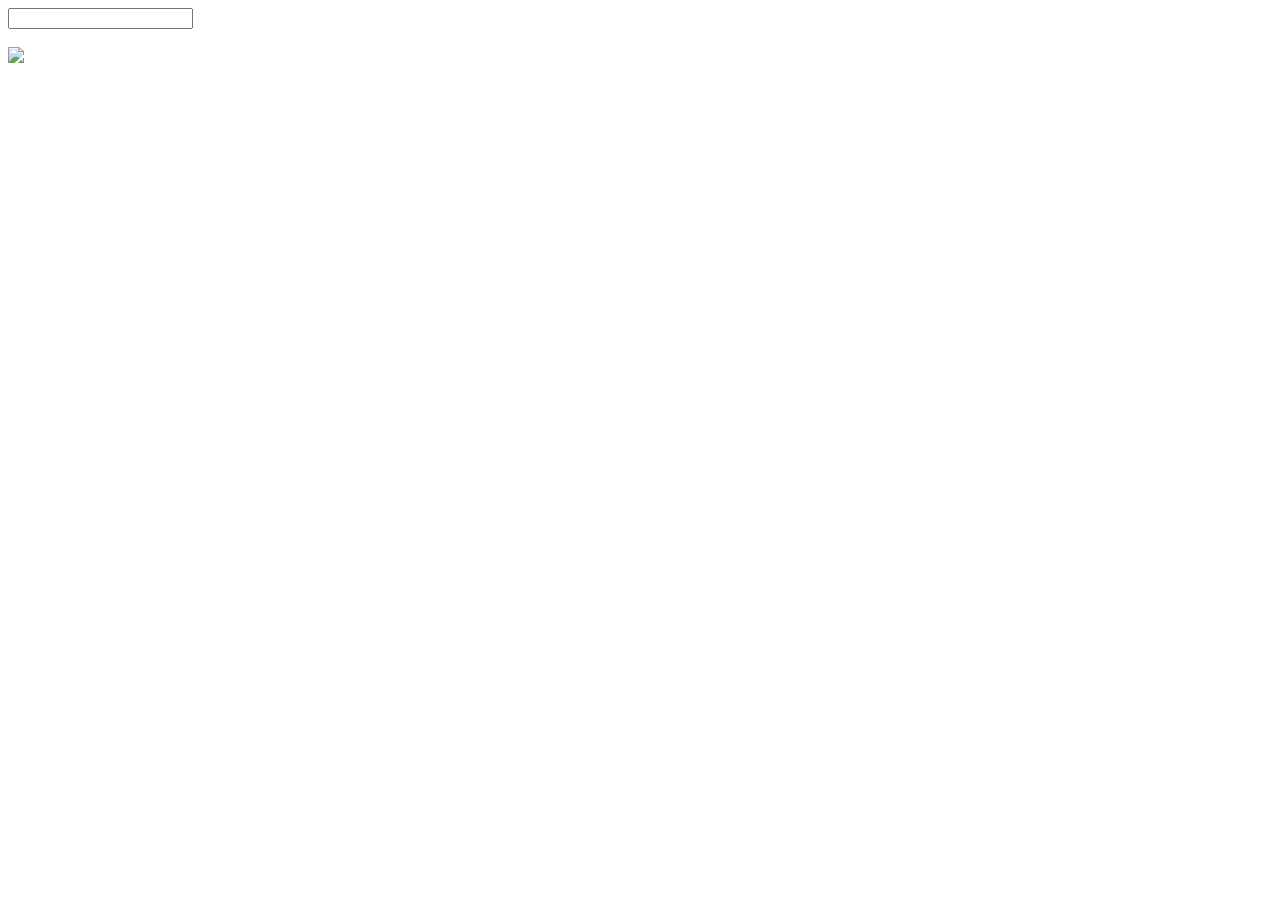
==== Practical/Slip11/index.html @ 11da7962 "Add files via upload" ====
<!DOCTYPE html>
<html>
<head>
  <title>Student Name Input</title>
  <script>
    function changeStyle() {
      var inputElement = document.getElementById("studentName");
      var imageElement = document.getElementById("image");

      if (inputElement.value !== "") {
        inputElement.style.color = "red";
        inputElement.style.fontSize = "18px";
      } else {
        imageElement.onmouseover = function() {
          imageElement.style.width = "300px";
        };
        imageElement.onmouseout = function() {
          imageElement.style.width = "200px";
        };
        imageElement.onclick = function() {
          alert("Image clicked!");
        };
        imageElement.onmouseup = function() {
          alert("Mouse up!");
        };
      }
    }
  </script>
</head>
<body>
  <input type="text" id="studentName" onblur="changeStyle()">
  <br><br>
  <img id="image" src="image.jpg" onload="changeStyle()" width="200px">
</body>
</html>
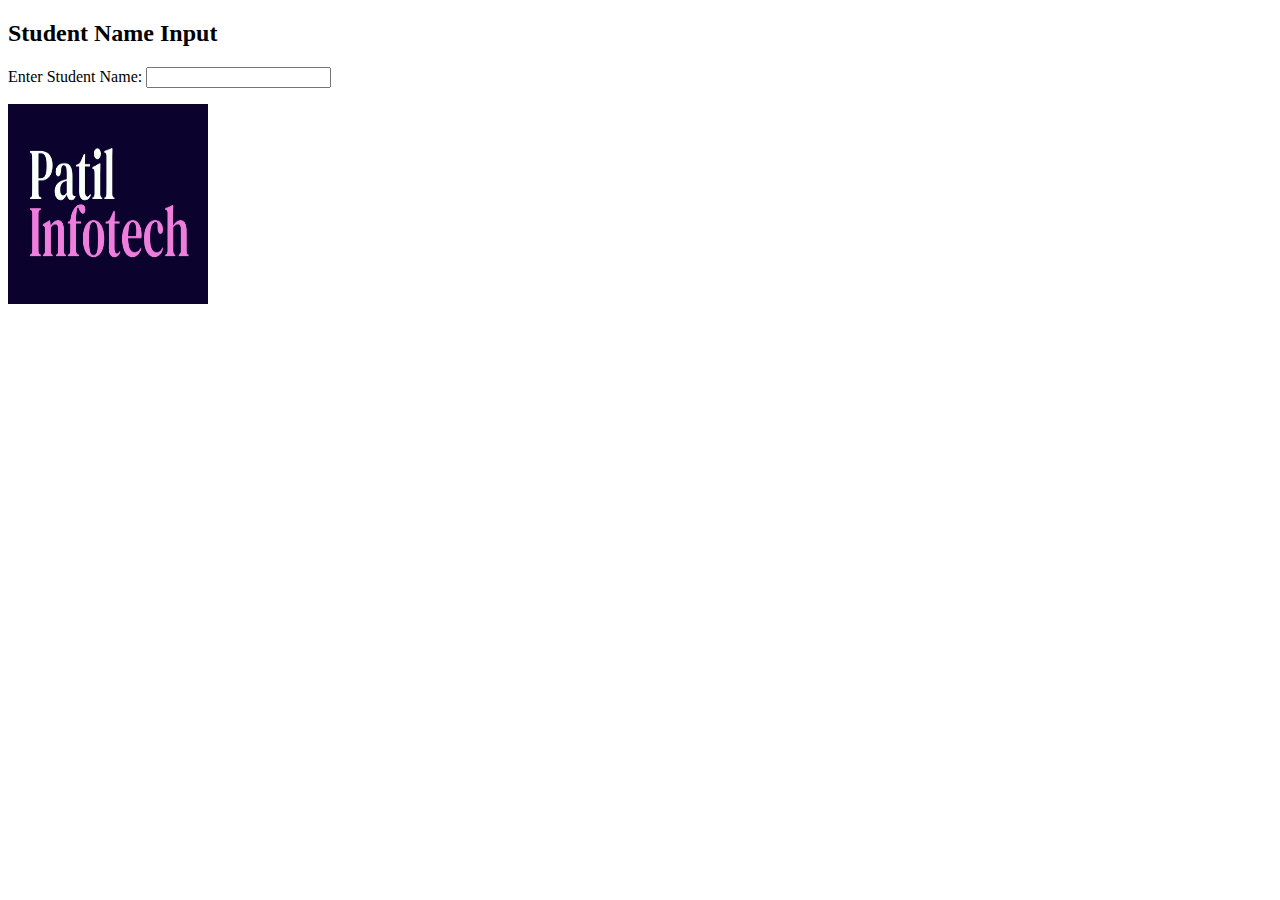
==== commit 130573e2: "Add files via upload" ====
--- a/Practical/Slip11/index.html
+++ b/Practical/Slip11/index.html
@@ -1,35 +1,47 @@
 <!DOCTYPE html>
 <html>
 <head>
-  <title>Student Name Input</title>
-  <script>
-    function changeStyle() {
-      var inputElement = document.getElementById("studentName");
-      var imageElement = document.getElementById("image");
-
-      if (inputElement.value !== "") {
-        inputElement.style.color = "red";
-        inputElement.style.fontSize = "18px";
-      } else {
-        imageElement.onmouseover = function() {
-          imageElement.style.width = "300px";
-        };
-        imageElement.onmouseout = function() {
-          imageElement.style.width = "200px";
-        };
-        imageElement.onclick = function() {
-          alert("Image clicked!");
-        };
-        imageElement.onmouseup = function() {
-          alert("Mouse up!");
-        };
-      }
-    }
-  </script>
+    <title>Student Name Input</title>
+    <style>
+        .red {
+            color: red;
+            font-size: 18px;
+        }
+    </style>
+    <script>
+        function changeStyle(input) {
+            var name = input.value.trim();
+            var text = document.getElementById('text');
+            var image = document.getElementById('image');
+            
+            if (name !== "") {
+                text.innerText = name;
+                text.classList.add('red');
+            } else {
+                image.style.width = '200px';
+                image.style.height = '200px';
+                image.src = 'image.png';
+            }
+        }
+        
+        function changeImageSize() {
+            var image = document.getElementById('image');
+            image.style.width = '250px';
+            image.style.height = '250px';
+        }
+        
+        function resetImageSize() {
+            var image = document.getElementById('image');
+            image.style.width = '200px';
+            image.style.height = '200px';
+        }
+    </script>
 </head>
 <body>
-  <input type="text" id="studentName" onblur="changeStyle()">
-  <br><br>
-  <img id="image" src="image.jpg" onload="changeStyle()" width="200px">
+    <h2>Student Name Input</h2>
+    <label for="name">Enter Student Name:</label>
+    <input type="text" id="name" onblur="changeStyle(this)">
+    <p id="text"></p>
+    <img id="image" src="image.png" width="200" height="200" onmouseover="changeImageSize()" onmouseup="resetImageSize()">
 </body>
 </html>
